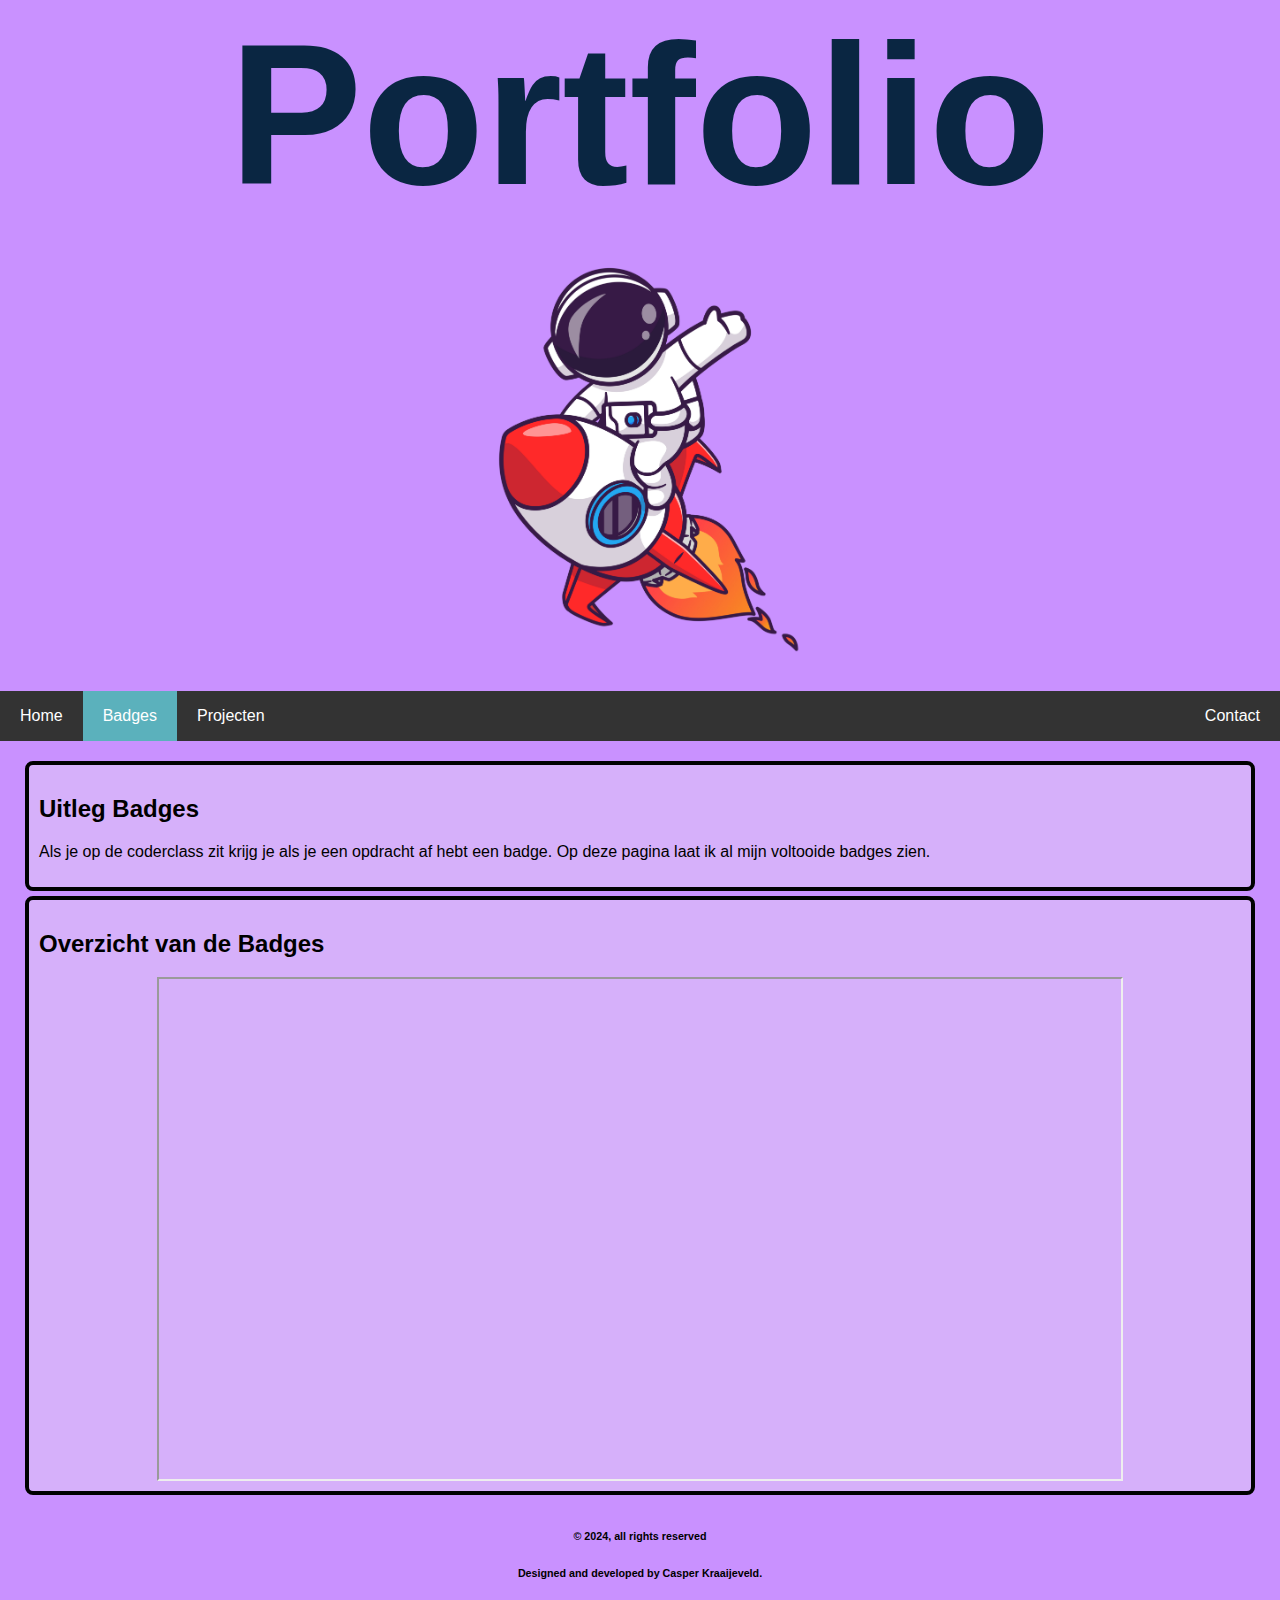
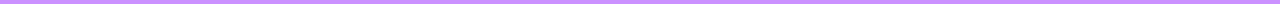
==== badges.html @ 3eda750d "Al mijn bestanden geupload naar de repository" ====
<!DOCTYPE HTML>
<html>
    <head>
        <meta charset="utf-8">
        <title>Badges</title>
        <link rel="stylesheet" href="styles.css">
    </head>
    <body>
        <header>
            <h1 class="bannerhead">Portfolio</h1>
            <img class="astronaut" src="astronaut.jpg" alt="astronaut">
        </header>
        <nav class="navbar">
            <ul>
                <li><a href="Portfolio.html">Home</a></li>
                <li><a  class="active" href="badges.html">Badges</a></li>
                <li><a href="project.html">Projecten</a></li>
                <li style="float:right"><a href="contact.html">Contact</a></li>
            </ul>
        </nav>
        <section>
            <article>
                <h2>Uitleg Badges</h2>
                <p>Als je op de coderclass zit krijg je als je een opdracht af hebt een badge. Op deze pagina laat ik al mijn voltooide badges zien.</p>
            </article>
            <article>
                <h2>Overzicht van de Badges</h2>
                <iframe id="badges" src="https://www.badgecraft.eu/en/my/portfolio/1f71f2aa-bc85-4ef3-8bf7-67b54e463e72"></iframe>
            </article>
        </section>
        <footer>
            <h6>&copy 2024, all rights reserved</h6>
		    <h6>Designed and developed by Casper Kraaijeveld.</h6>
        </footer>
    </body>
</html>
---- styles.css ----
html {
    scroll-behavior: smooth;
}

body {
    margin: 20px;
    font-family: Arial, sans-serif;
    margin: 0;
    padding: 0;
    background-color: rgb(201, 145, 255);
}

.bannerhead {
    font-size: clamp(100px, 200px, 250px);
    color: #0a2642;
    text-align: center;
}

.astronaut {
    display: block;
    margin-left: auto;
    margin-right: auto;
    width: 36%;
    
}

.navbar {
    position: sticky;
    top: 0;
    overflow: hidden;
}

h1 {
    margin: 0;
}

li {
    display: inline;
}

ul {
    list-style-type: none;
    margin: 0;
    padding: 0;
    height: 50px;
    overflow: hidden;
    background-color: #333;
}
  
li {
    float: left;
}
  
li a {
    display: block;
    color: white;
    text-align: center;
    padding: 16px 20px;
    text-decoration: none;
}
  
li a:hover {
    background-color: #111;
}  

.active {
    background-color: #5bb1bc;
} 


section{
    padding: 5px;
    margin: 10px;
}

section article{
    margin: 5px 10px 5px 10px;
    padding: 10px;
    background-color: #d6b0fa;
    border: 4px solid black;
    border-radius: 8px;
}

footer{
    text-align: center;
    display: inline;
}

.container {
    display: flex;
    flex-wrap: wrap;
    gap: 20px;
}

.text-container {
    flex-basis: calc(50% - 10px);
}

.text-inner-container {
    margin-top: 20px;
}

.image-container {
    flex-basis: calc(50% - 10px);
}

#oliebolplaatje {
    display: block;
    width: 40%;
    align-items: center;
    margin: 0 auto;
    border-radius: 15px;
    box-shadow: 0px 0px 10px rgba(0, 0, 0, 0.1);
}

#badges {
    display: block;
    margin-left: auto;
    margin-right: auto;
    width: 80%;
    height: 500px;
}

#huis {
    margin-top: 25px;
    width: 30%;
}

#wisehomez {
    margin-top: 20px;
    width: 68%;
    height: 571px;

}
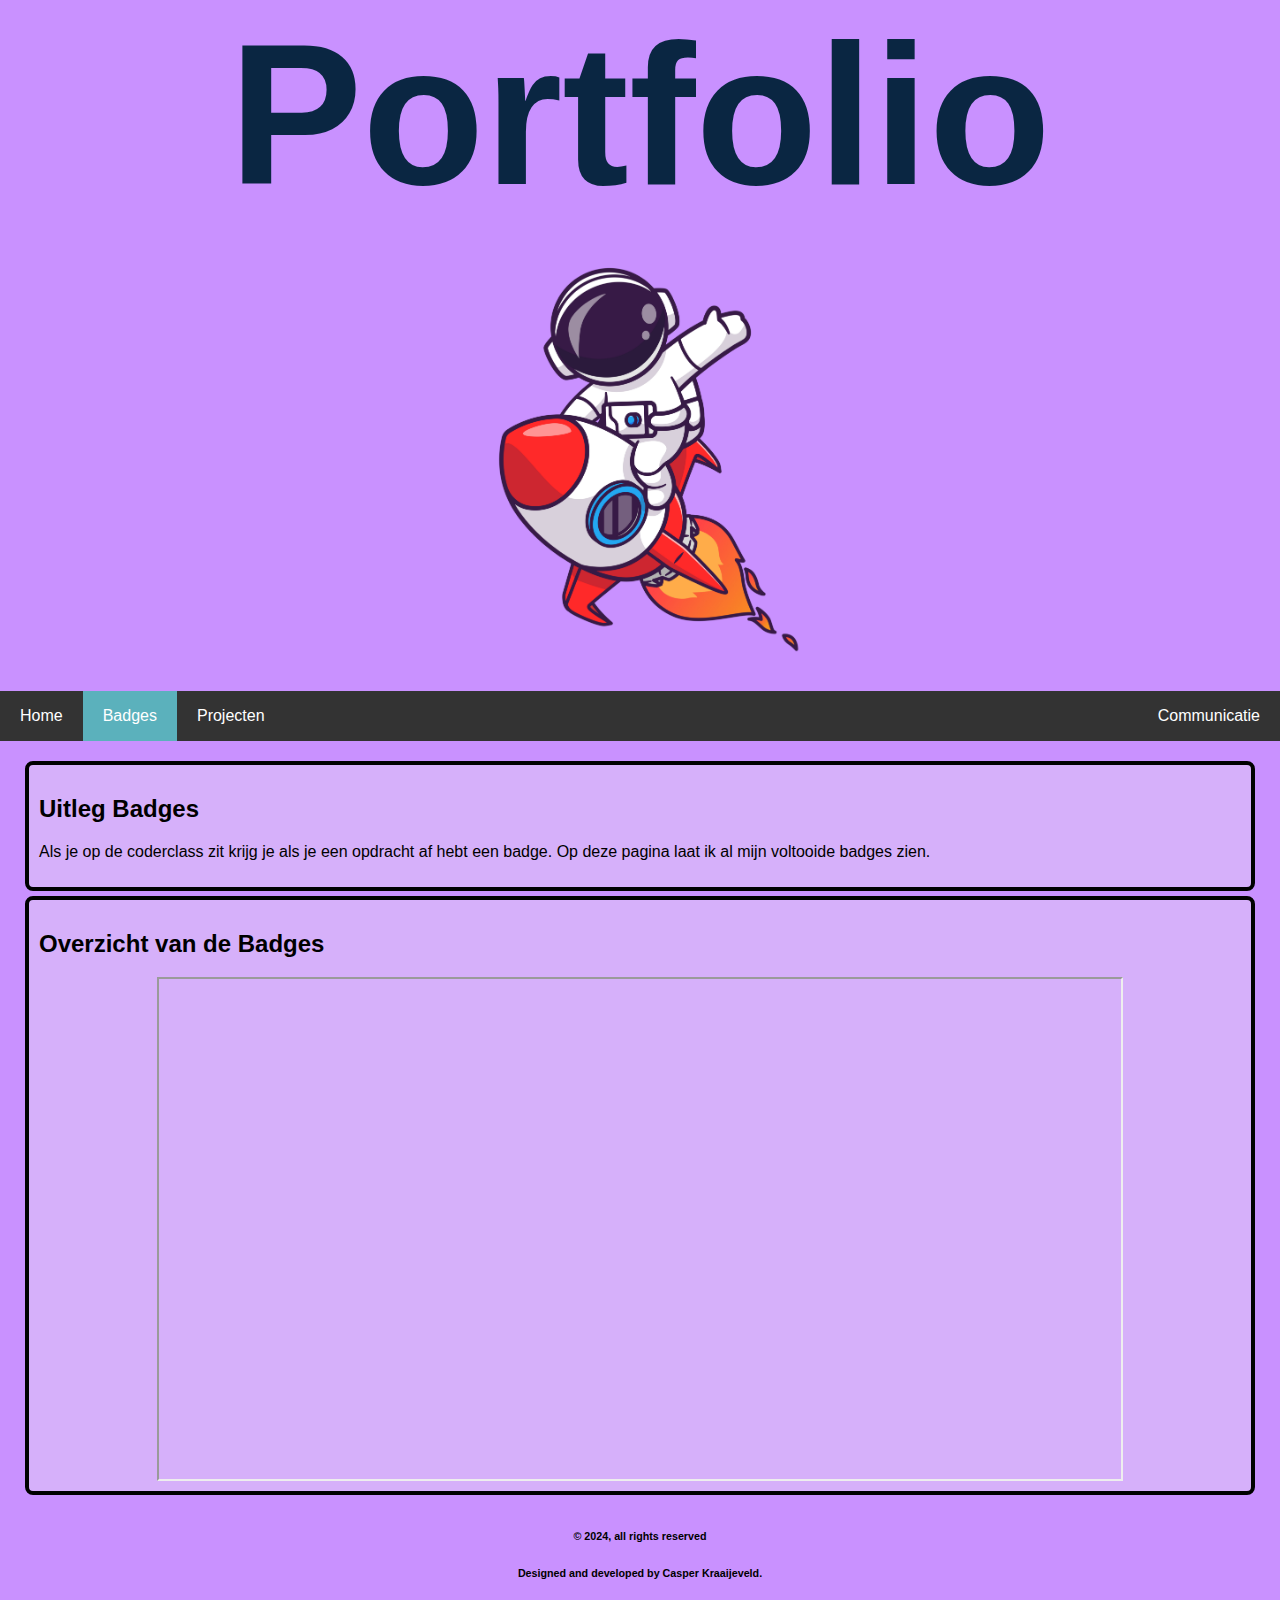
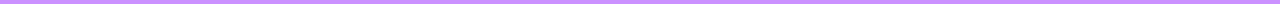
==== commit 1c249c09: "naam van contact verandere" ====
--- a/badges.html
+++ b/badges.html
@@ -12,10 +12,10 @@
         </header>
         <nav class="navbar">
             <ul>
-                <li><a href="Portfolio.html">Home</a></li>
+                <li><a href="index.html">Home</a></li>
                 <li><a  class="active" href="badges.html">Badges</a></li>
                 <li><a href="project.html">Projecten</a></li>
-                <li style="float:right"><a href="contact.html">Contact</a></li>
+                <li style="float:right"><a href="contact.html">Communicatie</a></li>
             </ul>
         </nav>
         <section>
